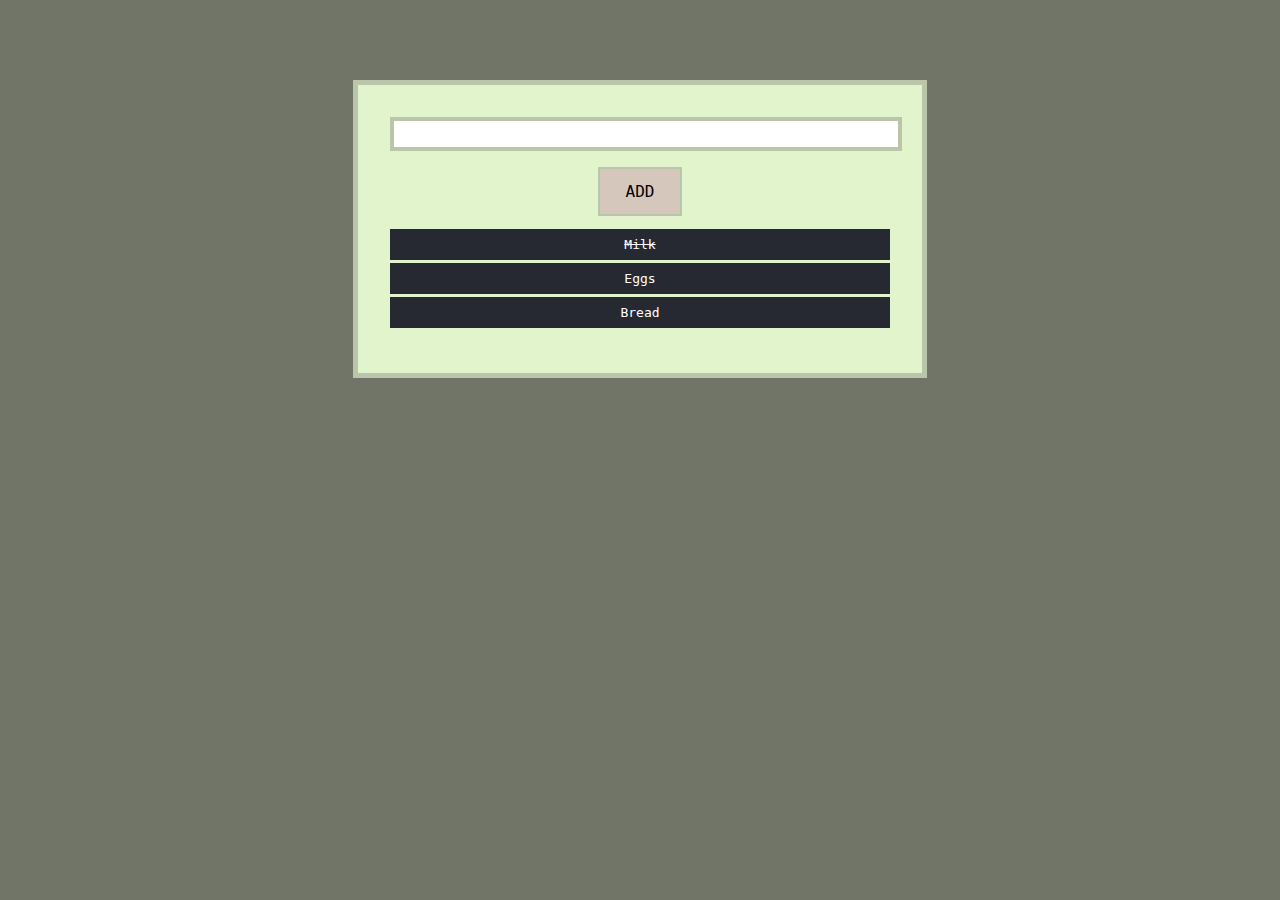
==== index.html @ 893d4edd "first commit of todo app" ====
<!DOCTYPE html>
<html lang="en">

<head>
    <meta charset="UTF-8">
    <meta name="viewport" content="width=device-width, initial-scale=1.0">
    <title>Document</title>
    <style>
        body {
            font-family: monospace;
            background-color: #717568;
        }

        .container {
            text-align: center;
            background-color: #E1F4CB;
            width: 500px;
            margin: 0 auto;
            margin-top: 5rem;
            border: 5px solid #BBC5AA;
            padding: 2rem;
        }

        #todoList {
            list-style: none;
            padding: 0;
        }

        #todoInput {
            display: block;
            width: 100%;
            height: 1.5rem;
            border: 4px solid #BBC5AA
        }

        #btnAdd {
            margin-top: 1rem;
            padding: .8rem 1.6rem;
            font-size: large;
            text-transform: uppercase;
            font-family: monospace;
            background-color: #D5C7BC;
            border: 2px solid #BBC5AA;
        }

        .todo-list-item {
            padding: 0.5rem 0;
            background-color: #272932;
            margin: .2rem 0;
            color: white;
        }

        .completed {
            text-decoration: line-through;
        }
    </style>
</head>

<body>
    <div class="container">
        <!-- <form id="todoForm"> -->
        <input type="text" id="todoInput">
        <button type="submit" id="btnAdd">Add</button>
        <!-- </form> -->

        <ul id="todoList">
            <li class="todo-list-item completed">Milk</li>
            <li class="todo-list-item">Eggs</li>
            <li class="todo-list-item">Bread</li>
        </ul>
    </div>
    <script src="./todo.js"></script>
</body>

</html>
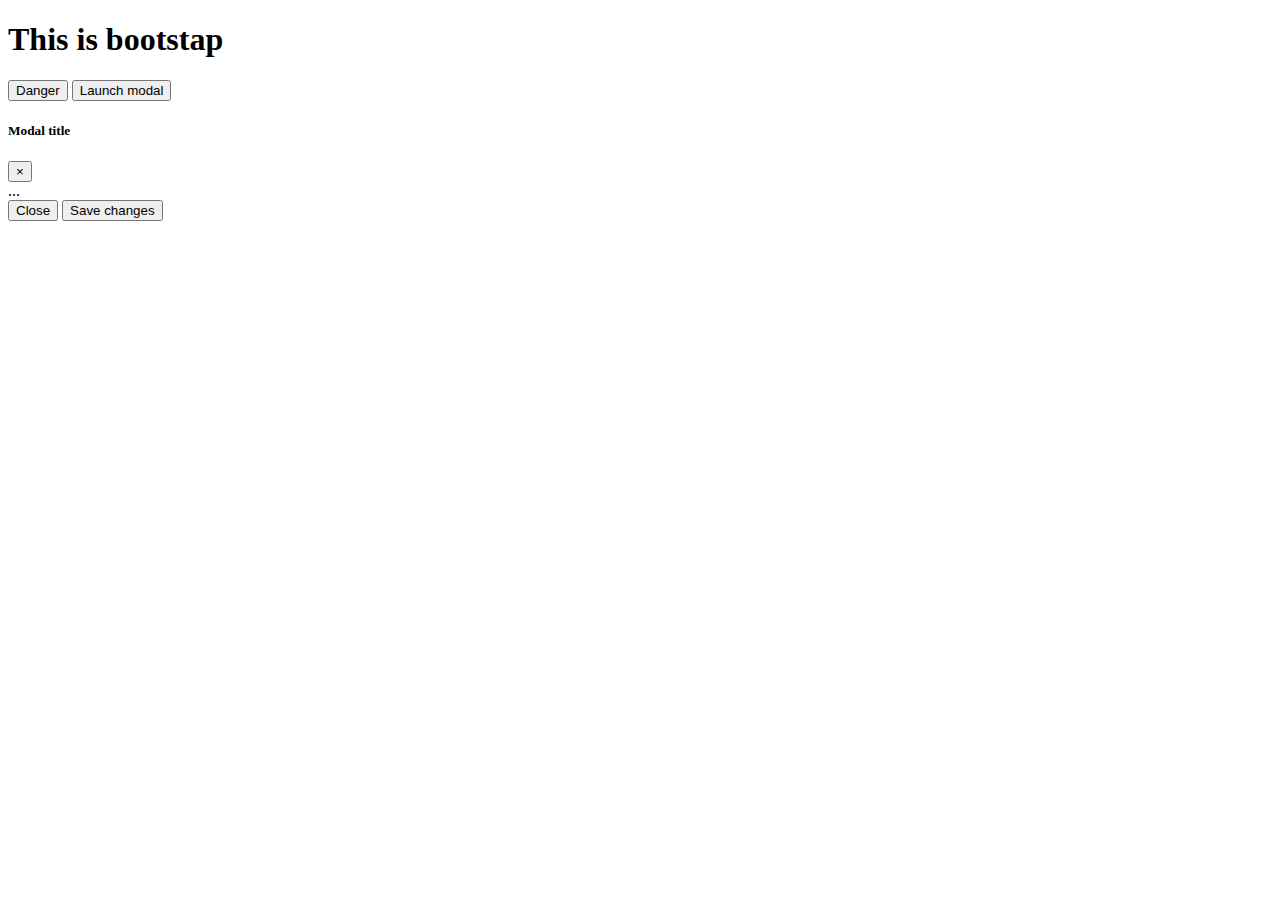
==== commit 04a927c3: "added strikeoff feature" ====
--- a/index.html
+++ b/index.html
@@ -5,71 +5,50 @@
     <meta charset="UTF-8">
     <meta name="viewport" content="width=device-width, initial-scale=1.0">
     <title>Document</title>
-    <style>
-        body {
-            font-family: monospace;
-            background-color: #717568;
-        }
+    <link rel="stylesheet" href="https://stackpath.bootstrapcdn.com/bootstrap/4.5.0/css/bootstrap.min.css"
+        integrity="sha384-9aIt2nRpC12Uk9gS9baDl411NQApFmC26EwAOH8WgZl5MYYxFfc+NcPb1dKGj7Sk" crossorigin="anonymous">
 
-        .container {
-            text-align: center;
-            background-color: #E1F4CB;
-            width: 500px;
-            margin: 0 auto;
-            margin-top: 5rem;
-            border: 5px solid #BBC5AA;
-            padding: 2rem;
-        }
-
-        #todoList {
-            list-style: none;
-            padding: 0;
-        }
-
-        #todoInput {
-            display: block;
-            width: 100%;
-            height: 1.5rem;
-            border: 4px solid #BBC5AA
-        }
-
-        #btnAdd {
-            margin-top: 1rem;
-            padding: .8rem 1.6rem;
-            font-size: large;
-            text-transform: uppercase;
-            font-family: monospace;
-            background-color: #D5C7BC;
-            border: 2px solid #BBC5AA;
-        }
-
-        .todo-list-item {
-            padding: 0.5rem 0;
-            background-color: #272932;
-            margin: .2rem 0;
-            color: white;
-        }
-
-        .completed {
-            text-decoration: line-through;
-        }
-    </style>
 </head>
 
 <body>
-    <div class="container">
-        <!-- <form id="todoForm"> -->
-        <input type="text" id="todoInput">
-        <button type="submit" id="btnAdd">Add</button>
-        <!-- </form> -->
+    <h1>This is bootstap</h1>
+    <button type="button" class="btn btn-warning">Danger</button>
+    <!-- Button trigger modal -->
+    <button type="button" class="btn btn-primary" data-toggle="modal" data-target="#exampleModal">
+        Launch modal
+    </button>
 
-        <ul id="todoList">
-            <li class="todo-list-item completed">Milk</li>
-            <li class="todo-list-item">Eggs</li>
-            <li class="todo-list-item">Bread</li>
-        </ul>
+    <!-- Modal -->
+    <div class="modal fade" id="exampleModal" tabindex="-1" role="dialog" aria-labelledby="exampleModalLabel"
+        aria-hidden="true">
+        <div class="modal-dialog">
+            <div class="modal-content">
+                <div class="modal-header">
+                    <h5 class="modal-title" id="exampleModalLabel">Modal title</h5>
+                    <button type="button" class="close" data-dismiss="modal" aria-label="Close">
+                        <span aria-hidden="true">&times;</span>
+                    </button>
+                </div>
+                <div class="modal-body">
+                    ...
+                </div>
+                <div class="modal-footer">
+                    <button type="button" class="btn btn-secondary" data-dismiss="modal">Close</button>
+                    <button type="button" class="btn btn-primary">Save changes</button>
+                </div>
+            </div>
+        </div>
     </div>
-    <script src="./todo.js"></script>
+    <!-- JS, Popper.js, and jQuery -->
+    <script src="https://code.jquery.com/jquery-3.5.1.slim.min.js"
+        integrity="sha384-DfXdz2htPH0lsSSs5nCTpuj/zy4C+OGpamoFVy38MVBnE+IbbVYUew+OrCXaRkfj"
+        crossorigin="anonymous"></script>
+    <script src="https://cdn.jsdelivr.net/npm/popper.js@1.16.0/dist/umd/popper.min.js"
+        integrity="sha384-Q6E9RHvbIyZFJoft+2mJbHaEWldlvI9IOYy5n3zV9zzTtmI3UksdQRVvoxMfooAo"
+        crossorigin="anonymous"></script>
+    <script src="https://stackpath.bootstrapcdn.com/bootstrap/4.5.0/js/bootstrap.min.js"
+        integrity="sha384-OgVRvuATP1z7JjHLkuOU7Xw704+h835Lr+6QL9UvYjZE3Ipu6Tp75j7Bh/kR0JKI"
+        crossorigin="anonymous"></script>
 </body>
 
 </html>